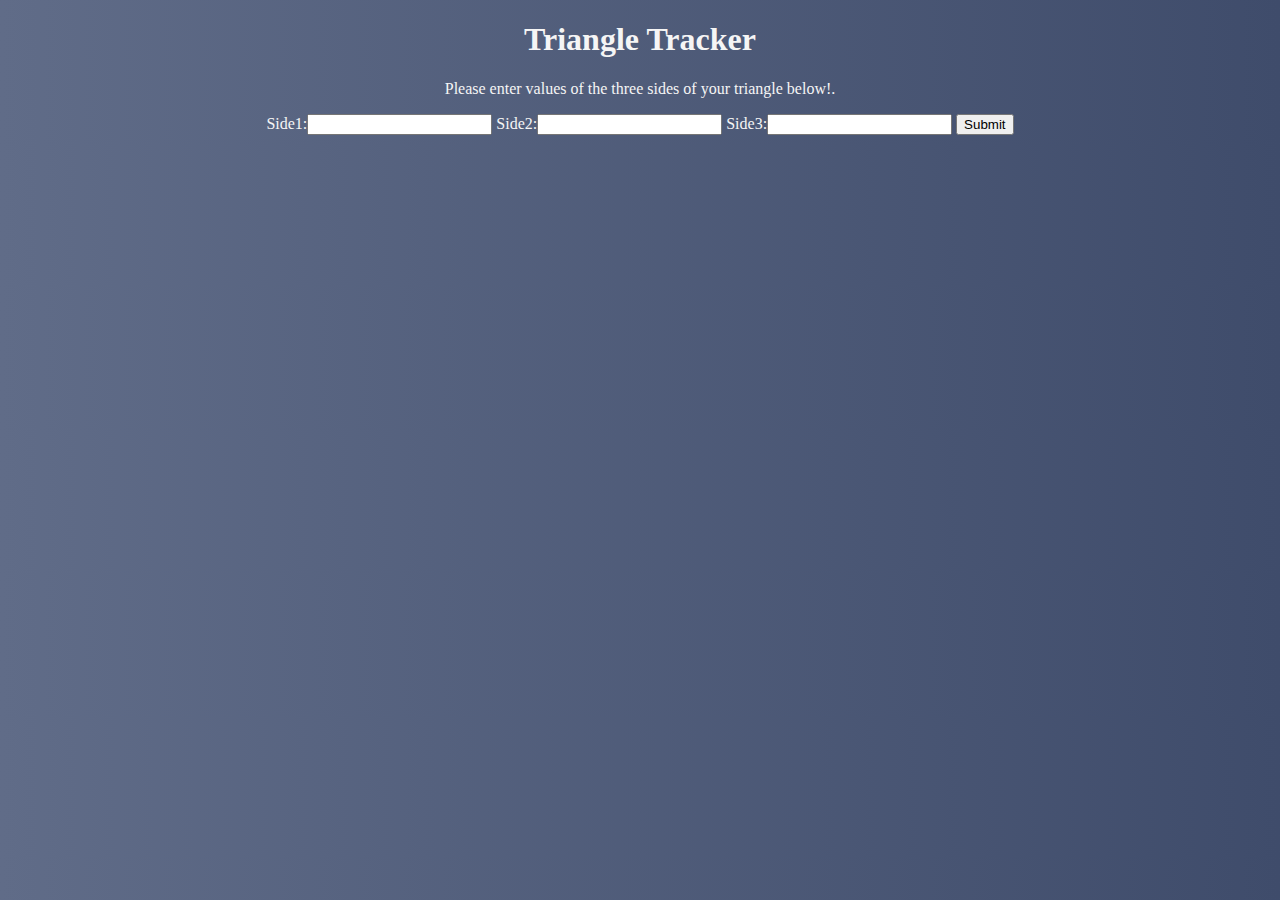
==== index.html @ ac0c3605 "changed heading to tracker" ====
<!DOCTYPE html>
<html>
  <head>
    <title>Triangle Tracker</title>
      <link href="css/styles.css" rel="stylesheet" type="text/css">
  </head>
  <body>
    <div class="form">
    <h1>Triangle Tracker</h1>
    <script src="js/scripts.js"></script>

    <p>Please enter values of the three sides of your triangle below!.</p>
    <form>
Side1:<input type="number" id="Hypotenuse">
Side2:<input type="number" id="Opposite">
Side3:<input type="number" id="Adjacent">
<input type="submit"/>
</div>
  </form>
  </body>
</html>
</html>
---- css/styles.css ----
.form {
  text-align: center;
  color:whitesmoke;
  }
  body {
    background: linear-gradient(to right, #606c88, #3f4c6b);
  }
h1{
  font-family: 'Cinzel', serif;
}
.card{
  margin-left:30%;
  margin-right: 30%;
  background: linear-gradient(to right, #606c88, #3f4c6b);
}
p{
  font-size: 1.5 em;
}
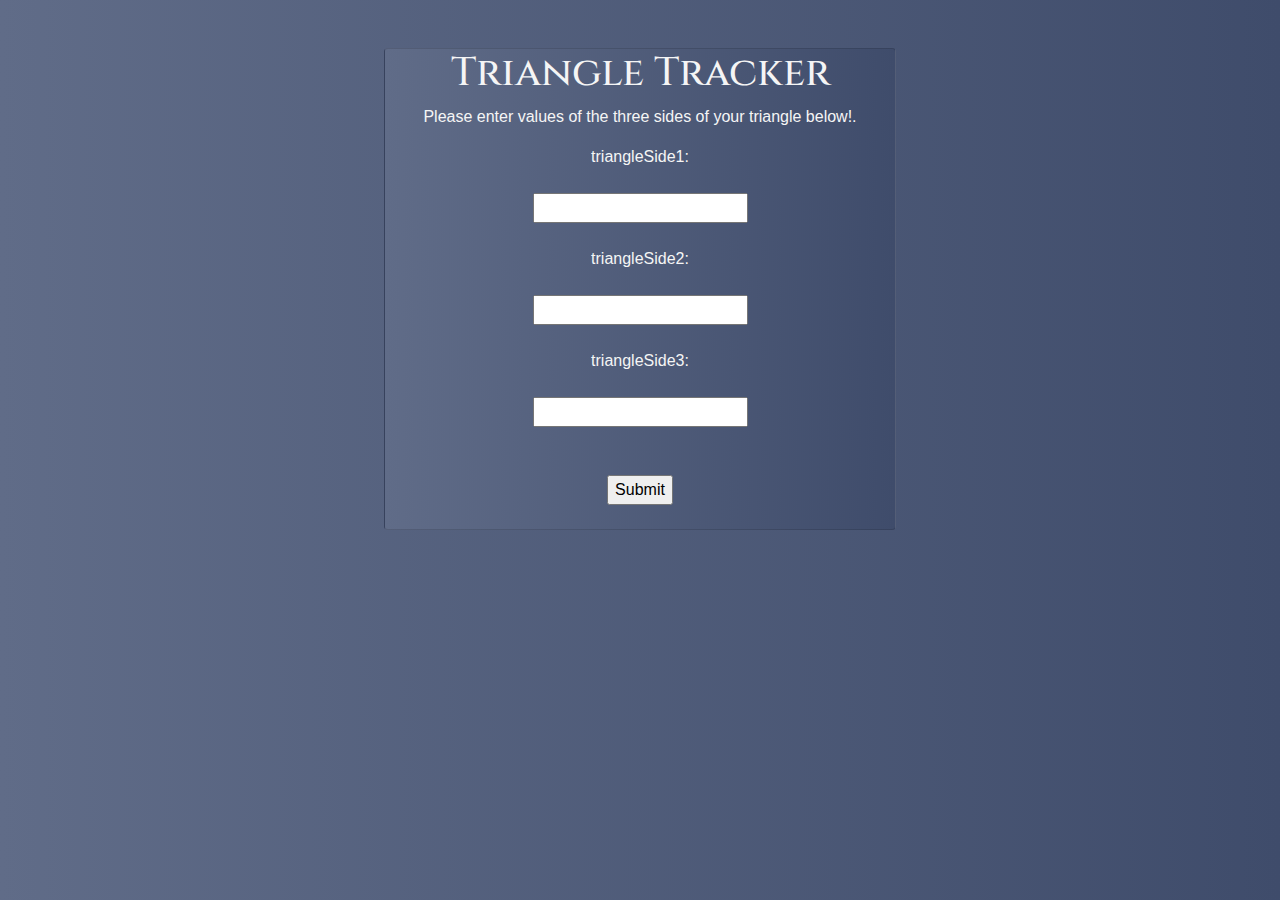
==== commit ee920cd5: "resolved conflict" ====
--- a/index.html
+++ b/index.html
@@ -2,21 +2,33 @@
 <html>
   <head>
     <title>Triangle Tracker</title>
+  <link href="https://fonts.googleapis.com/css?family=Abril+Fatface|Cinzel" rel="stylesheet">
+  <link rel="stylesheet" href="https://maxcdn.bootstrapcdn.com/bootstrap/4.2.1/css/bootstrap.min.css">
       <link href="css/styles.css" rel="stylesheet" type="text/css">
   </head>
   <body>
+    <br><br>
+    <div class="card">
     <div class="form">
     <h1>Triangle Tracker</h1>
-    <script src="js/scripts.js"></script>
 
     <p>Please enter values of the three sides of your triangle below!.</p>
     <form>
-Side1:<input type="number" id="Hypotenuse">
-Side2:<input type="number" id="Opposite">
-Side3:<input type="number" id="Adjacent">
-<input type="submit"/>
+triangleSide1:<br><br>
+<input type="number" id="Hypotenuse"><br><br>
+triangleSide2:<br><br>
+<input type="number" id="Opposite"><br><br>
+triangleSide3:<br><br>
+<input type="number" id="Adjacent"><br><br>
+<br>
+<input type="submit"onclick="inputValues()"><br><br>
+
+
+
+
 </div>
   </form>
+</div>
   </body>
+  <script src="js/scripts.js"></script>
 </html>
-</html>
--- a/css/styles.css
+++ b/css/styles.css
@@ -15,4 +15,3 @@
 }
 p{
   font-size: 1.5 em;
-}
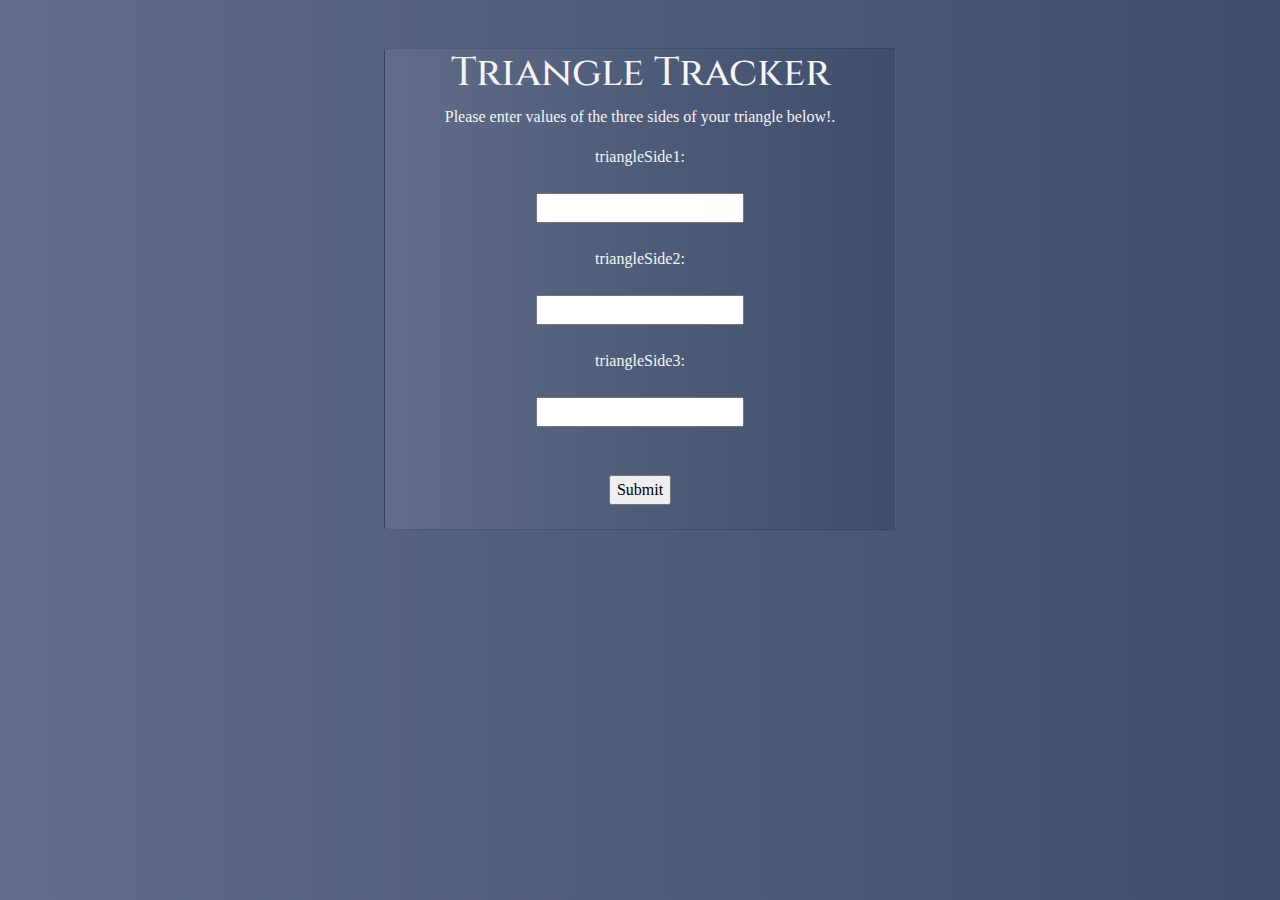
==== commit 13bd95e7: "Add link to fonts, add font family to class div class paragraphs" ====
--- a/index.html
+++ b/index.html
@@ -2,18 +2,23 @@
 <html>
   <head>
     <title>Triangle Tracker</title>
-  <link href="https://fonts.googleapis.com/css?family=Abril+Fatface|Cinzel" rel="stylesheet">
+<link href="https://fonts.googleapis.com/css?family=Abril+Fatface|Cinzel|Old+Standard+TT" rel="stylesheet">
   <link rel="stylesheet" href="https://maxcdn.bootstrapcdn.com/bootstrap/4.2.1/css/bootstrap.min.css">
       <link href="css/styles.css" rel="stylesheet" type="text/css">
   </head>
+
   <body>
+
     <br><br>
     <div class="card">
     <div class="form">
     <h1>Triangle Tracker</h1>
 
-    <p>Please enter values of the three sides of your triangle below!.</p>
+    <div class="Paragraphs">
+  <p>Please enter values of the three sides of your triangle below!.</p>
+
     <form>
+
 triangleSide1:<br><br>
 <input type="number" id="Hypotenuse"><br><br>
 triangleSide2:<br><br>
@@ -22,9 +27,7 @@
 <input type="number" id="Adjacent"><br><br>
 <br>
 <input type="submit"onclick="inputValues()"><br><br>
-
-
-
+</div>
 
 </div>
   </form>
--- a/css/styles.css
+++ b/css/styles.css
@@ -15,3 +15,8 @@
 }
 p{
   font-size: 1.5 em;
+
+}
+.Paragraphs{
+  font-family: 'Old Standard TT', serif;
+}
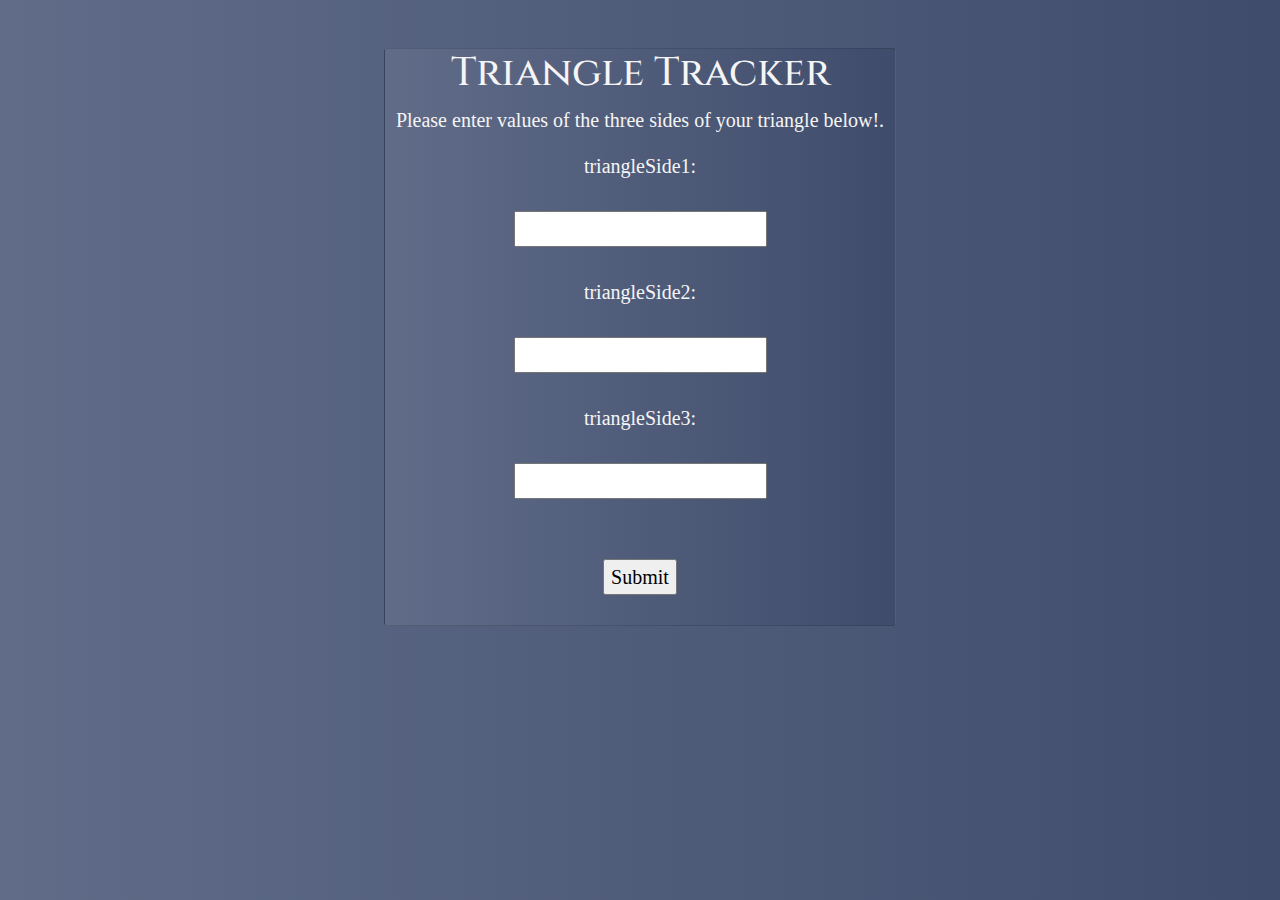
==== commit 4409c2c0: "Fix indentation" ====
--- a/index.html
+++ b/index.html
@@ -2,36 +2,32 @@
 <html>
   <head>
     <title>Triangle Tracker</title>
-<link href="https://fonts.googleapis.com/css?family=Abril+Fatface|Cinzel|Old+Standard+TT" rel="stylesheet">
-  <link rel="stylesheet" href="https://maxcdn.bootstrapcdn.com/bootstrap/4.2.1/css/bootstrap.min.css">
+      <link href="https://fonts.googleapis.com/css?family=Abril+Fatface|Cinzel|Old+Standard+TT" rel="stylesheet">
+      <link rel="stylesheet" href="https://maxcdn.bootstrapcdn.com/bootstrap/4.2.1/css/bootstrap.min.css">
       <link href="css/styles.css" rel="stylesheet" type="text/css">
   </head>
-
-  <body>
-
-    <br><br>
+<body>
+  <br><br>
     <div class="card">
-    <div class="form">
+     <div class="form">
     <h1>Triangle Tracker</h1>
-
-    <div class="Paragraphs">
-  <p>Please enter values of the three sides of your triangle below!.</p>
-
-    <form>
-
-triangleSide1:<br><br>
-<input type="number" id="Hypotenuse"><br><br>
-triangleSide2:<br><br>
-<input type="number" id="Opposite"><br><br>
-triangleSide3:<br><br>
-<input type="number" id="Adjacent"><br><br>
-<br>
-<input type="submit"onclick="inputValues()"><br><br>
-</div>
-
-</div>
-  </form>
-</div>
-  </body>
+  <div class="Paragraphs">
+    <p>Please enter values of the three sides of your triangle below!.</p>
+  <form>
+    triangleSide1:<br><br>
+     <input type="number" id="Hypotenuse"><br><br>
+      triangleSide2:<br><br>
+       <input type="number" id="Opposite"><br><br>
+       triangleSide3:<br><br>
+       <input type="number" id="Adjacent"><br><br>
+       <br>
+     <input type="submit"onclick="inputValues()"><br><br>
+    </div>
+  </div>
+</form>
+    </div>
+</body>
   <script src="js/scripts.js"></script>
 </html>
+  <script src="js/scripts.js"></script>
+</html>
--- a/css/styles.css
+++ b/css/styles.css
@@ -19,4 +19,5 @@
 }
 .Paragraphs{
   font-family: 'Old Standard TT', serif;
+  font-size: 20px;
 }
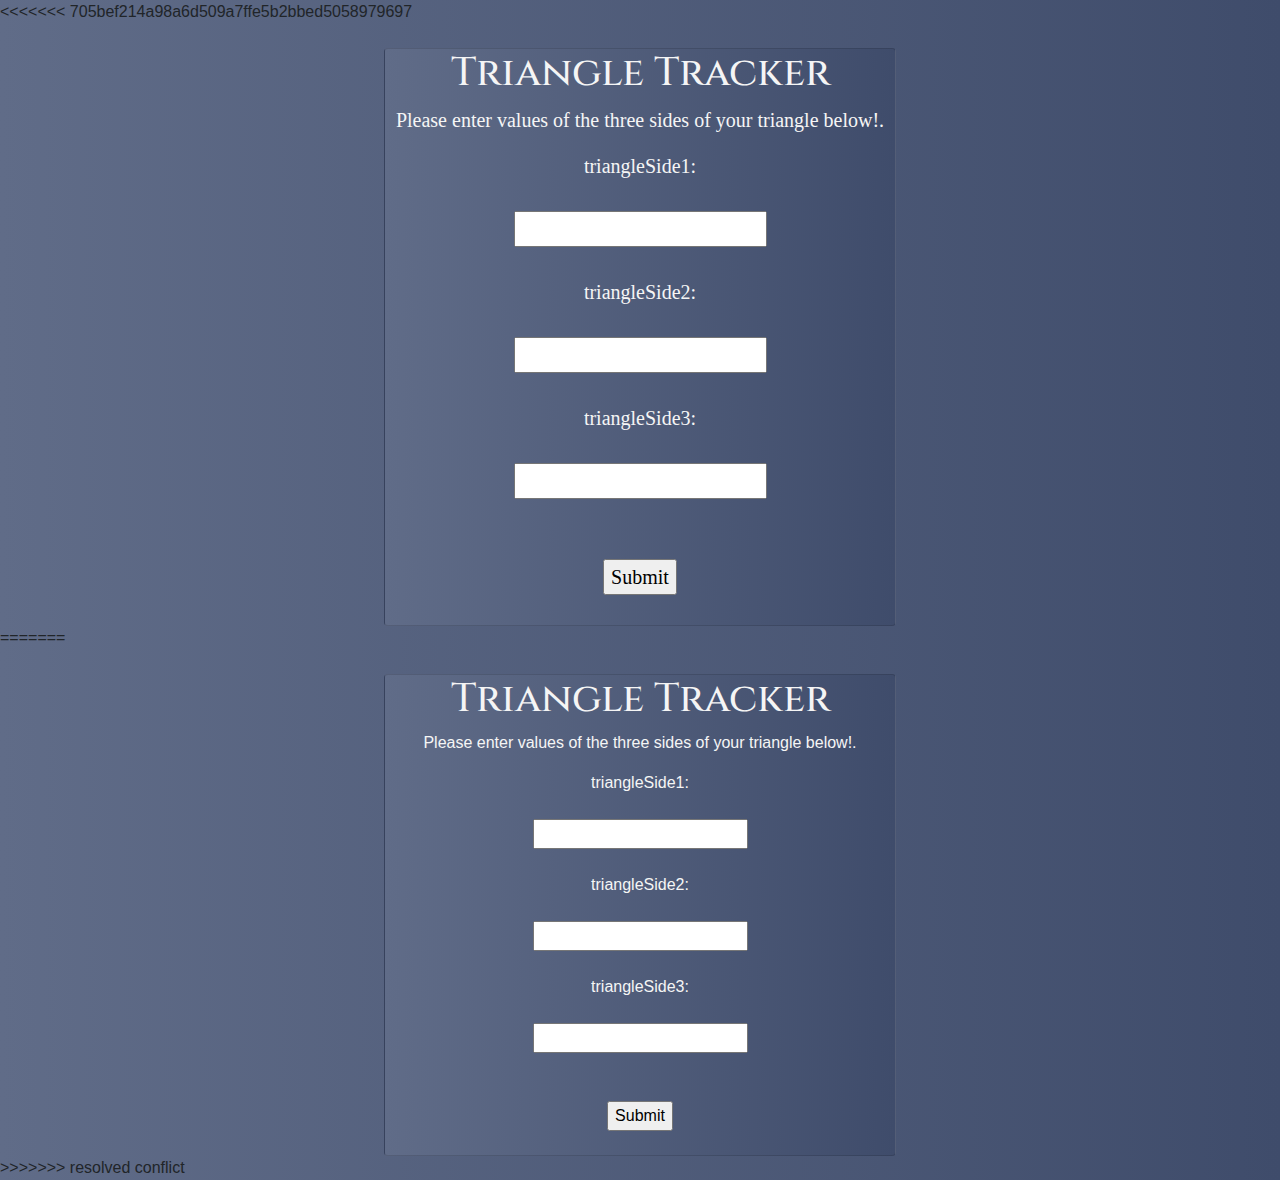
==== commit 235271f5: "merge css and index.html conflix" ====
--- a/index.html
+++ b/index.html
@@ -2,6 +2,7 @@
 <html>
   <head>
     <title>Triangle Tracker</title>
+<<<<<<< 705bef214a98a6d509a7ffe5b2bbed5058979697
       <link href="https://fonts.googleapis.com/css?family=Abril+Fatface|Cinzel|Old+Standard+TT" rel="stylesheet">
       <link rel="stylesheet" href="https://maxcdn.bootstrapcdn.com/bootstrap/4.2.1/css/bootstrap.min.css">
       <link href="css/styles.css" rel="stylesheet" type="text/css">
@@ -29,5 +30,35 @@
 </body>
   <script src="js/scripts.js"></script>
 </html>
+=======
+  <link href="https://fonts.googleapis.com/css?family=Abril+Fatface|Cinzel" rel="stylesheet">
+  <link rel="stylesheet" href="https://maxcdn.bootstrapcdn.com/bootstrap/4.2.1/css/bootstrap.min.css">
+      <link href="css/styles.css" rel="stylesheet" type="text/css">
+  </head>
+  <body>
+    <br><br>
+    <div class="card">
+    <div class="form">
+    <h1>Triangle Tracker</h1>
+
+    <p>Please enter values of the three sides of your triangle below!.</p>
+    <form>
+triangleSide1:<br><br>
+<input type="number" id="Hypotenuse"><br><br>
+triangleSide2:<br><br>
+<input type="number" id="Opposite"><br><br>
+triangleSide3:<br><br>
+<input type="number" id="Adjacent"><br><br>
+<br>
+<input type="submit"onclick="inputValues()"><br><br>
+
+
+
+
+</div>
+  </form>
+</div>
+  </body>
+>>>>>>> resolved conflict
   <script src="js/scripts.js"></script>
 </html>
--- a/css/styles.css
+++ b/css/styles.css
@@ -15,9 +15,12 @@
 }
 p{
   font-size: 1.5 em;
+<<<<<<< 705bef214a98a6d509a7ffe5b2bbed5058979697
 
 }
 .Paragraphs{
   font-family: 'Old Standard TT', serif;
   font-size: 20px;
 }
+=======
+>>>>>>> resolved conflict
--- a/css/styles.css
+++ b/css/styles.css
@@ -15,9 +15,12 @@
 }
 p{
   font-size: 1.5 em;
+<<<<<<< 705bef214a98a6d509a7ffe5b2bbed5058979697
 
 }
 .Paragraphs{
   font-family: 'Old Standard TT', serif;
   font-size: 20px;
 }
+=======
+>>>>>>> resolved conflict
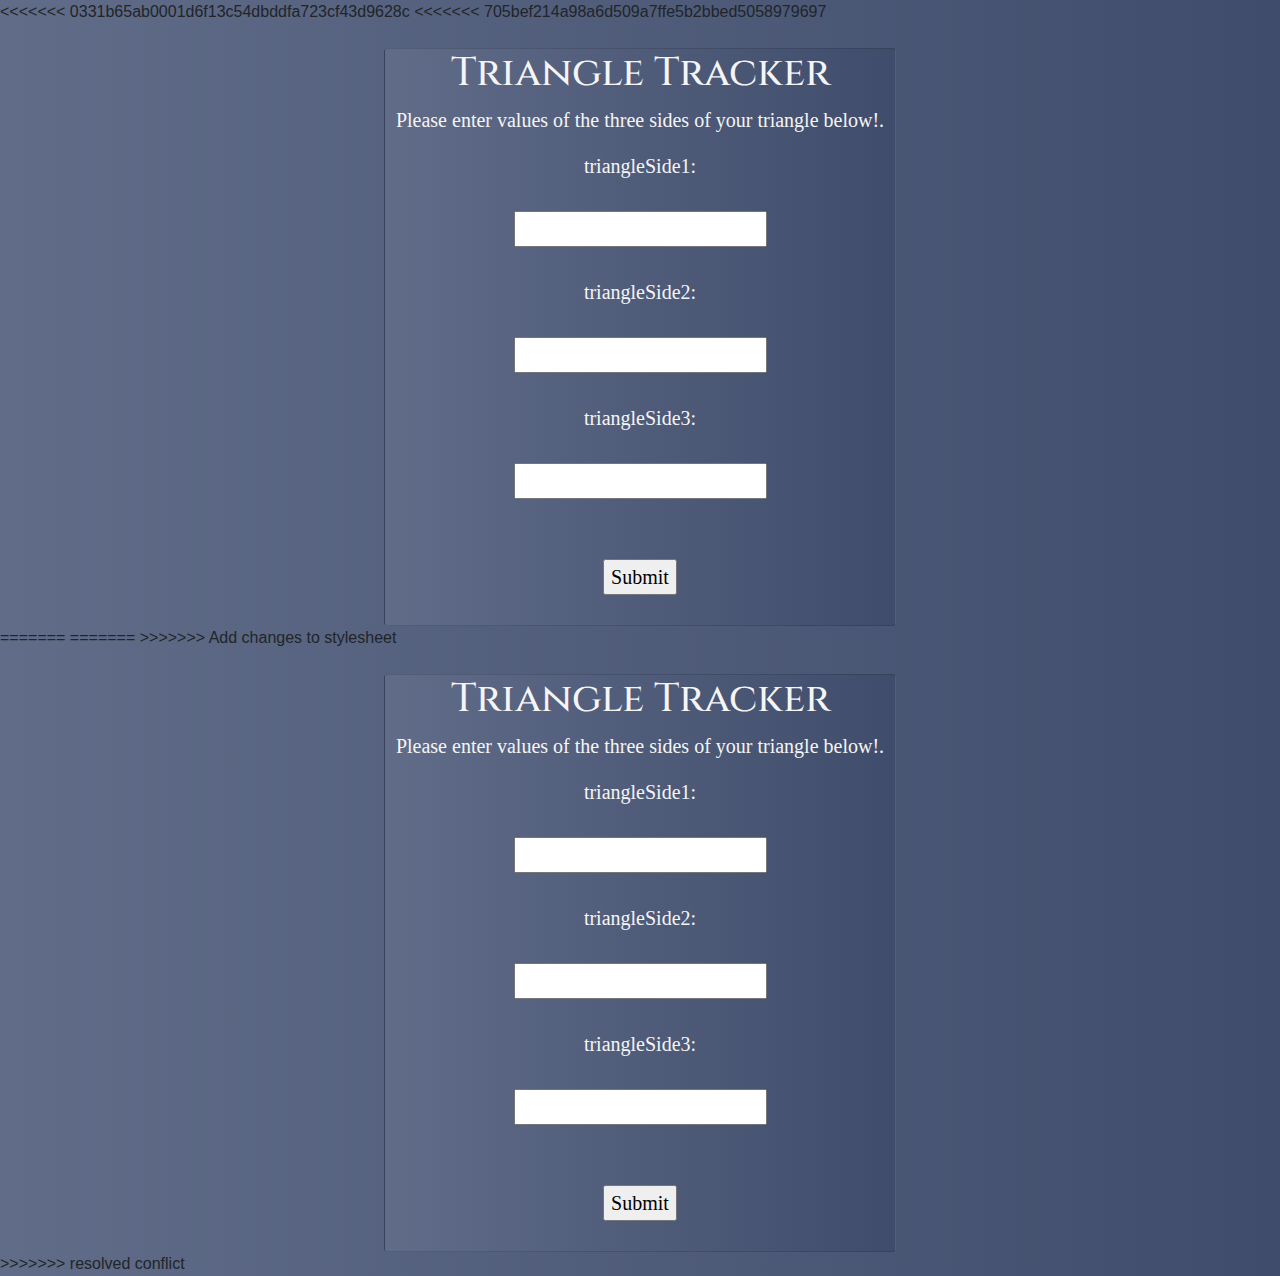
==== commit 196f0c71: "fix merge conflict, css" ====
--- a/index.html
+++ b/index.html
@@ -2,6 +2,7 @@
 <html>
   <head>
     <title>Triangle Tracker</title>
+<<<<<<< 0331b65ab0001d6f13c54dbddfa723cf43d9628c
 <<<<<<< 705bef214a98a6d509a7ffe5b2bbed5058979697
       <link href="https://fonts.googleapis.com/css?family=Abril+Fatface|Cinzel|Old+Standard+TT" rel="stylesheet">
       <link rel="stylesheet" href="https://maxcdn.bootstrapcdn.com/bootstrap/4.2.1/css/bootstrap.min.css">
@@ -32,17 +33,25 @@
 </html>
 =======
   <link href="https://fonts.googleapis.com/css?family=Abril+Fatface|Cinzel" rel="stylesheet">
+=======
+<link href="https://fonts.googleapis.com/css?family=Abril+Fatface|Cinzel|Old+Standard+TT" rel="stylesheet">
+>>>>>>> Add changes to stylesheet
   <link rel="stylesheet" href="https://maxcdn.bootstrapcdn.com/bootstrap/4.2.1/css/bootstrap.min.css">
       <link href="css/styles.css" rel="stylesheet" type="text/css">
   </head>
+
   <body>
+
     <br><br>
     <div class="card">
     <div class="form">
     <h1>Triangle Tracker</h1>
 
-    <p>Please enter values of the three sides of your triangle below!.</p>
+    <div class="Paragraphs">
+  <p>Please enter values of the three sides of your triangle below!.</p>
+
     <form>
+
 triangleSide1:<br><br>
 <input type="number" id="Hypotenuse"><br><br>
 triangleSide2:<br><br>
@@ -51,9 +60,7 @@
 <input type="number" id="Adjacent"><br><br>
 <br>
 <input type="submit"onclick="inputValues()"><br><br>
-
-
-
+</div>
 
 </div>
   </form>
--- a/css/styles.css
+++ b/css/styles.css
@@ -15,12 +15,18 @@
 }
 p{
   font-size: 1.5 em;
+<<<<<<< 0331b65ab0001d6f13c54dbddfa723cf43d9628c
 <<<<<<< 705bef214a98a6d509a7ffe5b2bbed5058979697
+=======
+>>>>>>> Add changes to stylesheet
 
 }
 .Paragraphs{
   font-family: 'Old Standard TT', serif;
   font-size: 20px;
 }
+<<<<<<< 0331b65ab0001d6f13c54dbddfa723cf43d9628c
 =======
 >>>>>>> resolved conflict
+=======
+>>>>>>> Add changes to stylesheet
--- a/css/styles.css
+++ b/css/styles.css
@@ -15,12 +15,18 @@
 }
 p{
   font-size: 1.5 em;
+<<<<<<< 0331b65ab0001d6f13c54dbddfa723cf43d9628c
 <<<<<<< 705bef214a98a6d509a7ffe5b2bbed5058979697
+=======
+>>>>>>> Add changes to stylesheet
 
 }
 .Paragraphs{
   font-family: 'Old Standard TT', serif;
   font-size: 20px;
 }
+<<<<<<< 0331b65ab0001d6f13c54dbddfa723cf43d9628c
 =======
 >>>>>>> resolved conflict
+=======
+>>>>>>> Add changes to stylesheet
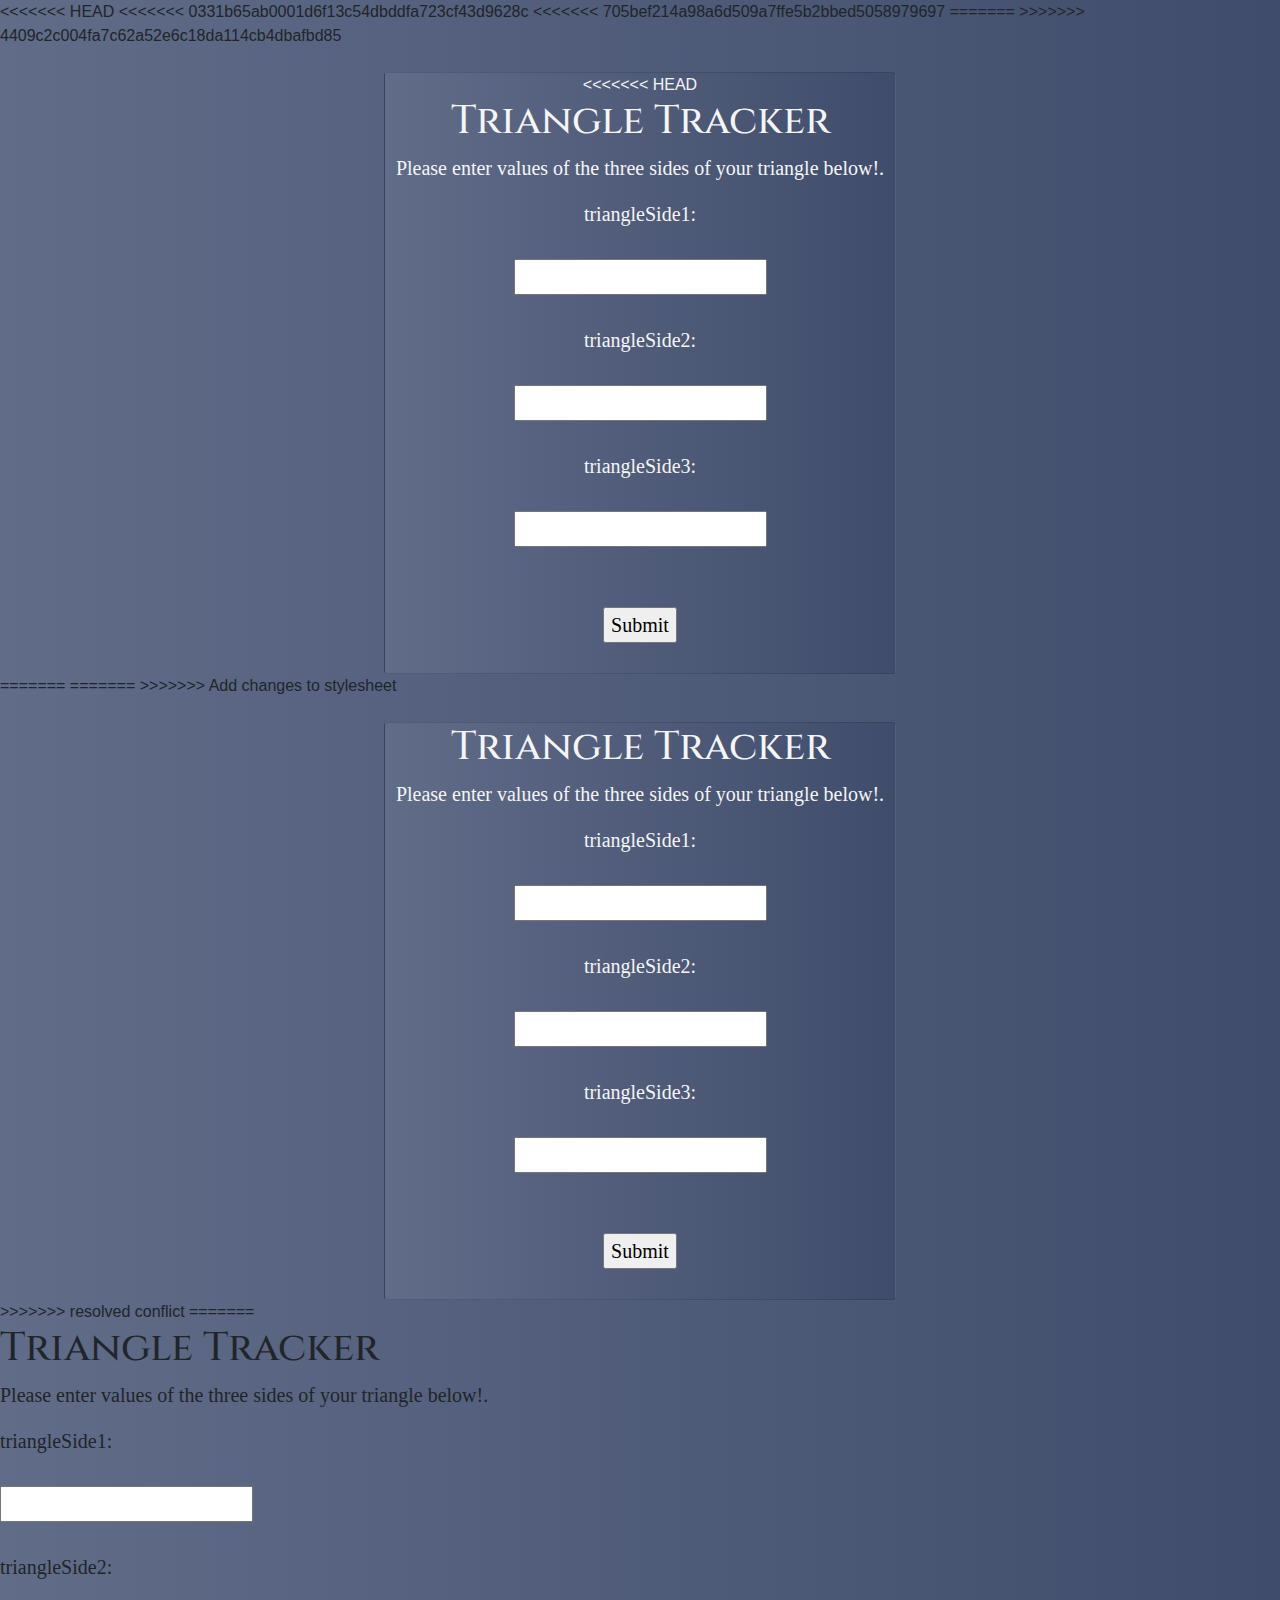
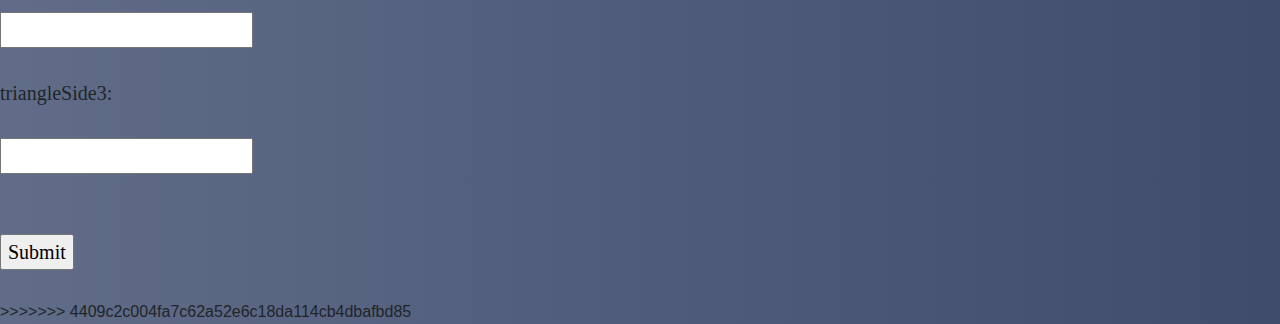
==== commit ef73db92: "merging unmerged files ,readme,css, index.html" ====
--- a/index.html
+++ b/index.html
@@ -2,8 +2,11 @@
 <html>
   <head>
     <title>Triangle Tracker</title>
+<<<<<<< HEAD
 <<<<<<< 0331b65ab0001d6f13c54dbddfa723cf43d9628c
 <<<<<<< 705bef214a98a6d509a7ffe5b2bbed5058979697
+=======
+>>>>>>> 4409c2c004fa7c62a52e6c18da114cb4dbafbd85
       <link href="https://fonts.googleapis.com/css?family=Abril+Fatface|Cinzel|Old+Standard+TT" rel="stylesheet">
       <link rel="stylesheet" href="https://maxcdn.bootstrapcdn.com/bootstrap/4.2.1/css/bootstrap.min.css">
       <link href="css/styles.css" rel="stylesheet" type="text/css">
@@ -12,6 +15,7 @@
   <br><br>
     <div class="card">
      <div class="form">
+<<<<<<< HEAD
     <h1>Triangle Tracker</h1>
   <div class="Paragraphs">
     <p>Please enter values of the three sides of your triangle below!.</p>
@@ -67,5 +71,26 @@
 </div>
   </body>
 >>>>>>> resolved conflict
+=======
+    <h1>Triangle Tracker</h1>
+  <div class="Paragraphs">
+    <p>Please enter values of the three sides of your triangle below!.</p>
+  <form>
+    triangleSide1:<br><br>
+     <input type="number" id="Hypotenuse"><br><br>
+      triangleSide2:<br><br>
+       <input type="number" id="Opposite"><br><br>
+       triangleSide3:<br><br>
+       <input type="number" id="Adjacent"><br><br>
+       <br>
+     <input type="submit"onclick="inputValues()"><br><br>
+    </div>
+  </div>
+</form>
+    </div>
+</body>
   <script src="js/scripts.js"></script>
 </html>
+>>>>>>> 4409c2c004fa7c62a52e6c18da114cb4dbafbd85
+  <script src="js/scripts.js"></script>
+</html>
--- a/css/styles.css
+++ b/css/styles.css
@@ -15,18 +15,24 @@
 }
 p{
   font-size: 1.5 em;
+<<<<<<< HEAD
 <<<<<<< 0331b65ab0001d6f13c54dbddfa723cf43d9628c
 <<<<<<< 705bef214a98a6d509a7ffe5b2bbed5058979697
 =======
 >>>>>>> Add changes to stylesheet
+=======
+>>>>>>> 4409c2c004fa7c62a52e6c18da114cb4dbafbd85
 
 }
 .Paragraphs{
   font-family: 'Old Standard TT', serif;
   font-size: 20px;
 }
+<<<<<<< HEAD
 <<<<<<< 0331b65ab0001d6f13c54dbddfa723cf43d9628c
 =======
 >>>>>>> resolved conflict
 =======
 >>>>>>> Add changes to stylesheet
+=======
+>>>>>>> 4409c2c004fa7c62a52e6c18da114cb4dbafbd85
--- a/css/styles.css
+++ b/css/styles.css
@@ -15,18 +15,24 @@
 }
 p{
   font-size: 1.5 em;
+<<<<<<< HEAD
 <<<<<<< 0331b65ab0001d6f13c54dbddfa723cf43d9628c
 <<<<<<< 705bef214a98a6d509a7ffe5b2bbed5058979697
 =======
 >>>>>>> Add changes to stylesheet
+=======
+>>>>>>> 4409c2c004fa7c62a52e6c18da114cb4dbafbd85
 
 }
 .Paragraphs{
   font-family: 'Old Standard TT', serif;
   font-size: 20px;
 }
+<<<<<<< HEAD
 <<<<<<< 0331b65ab0001d6f13c54dbddfa723cf43d9628c
 =======
 >>>>>>> resolved conflict
 =======
 >>>>>>> Add changes to stylesheet
+=======
+>>>>>>> 4409c2c004fa7c62a52e6c18da114cb4dbafbd85
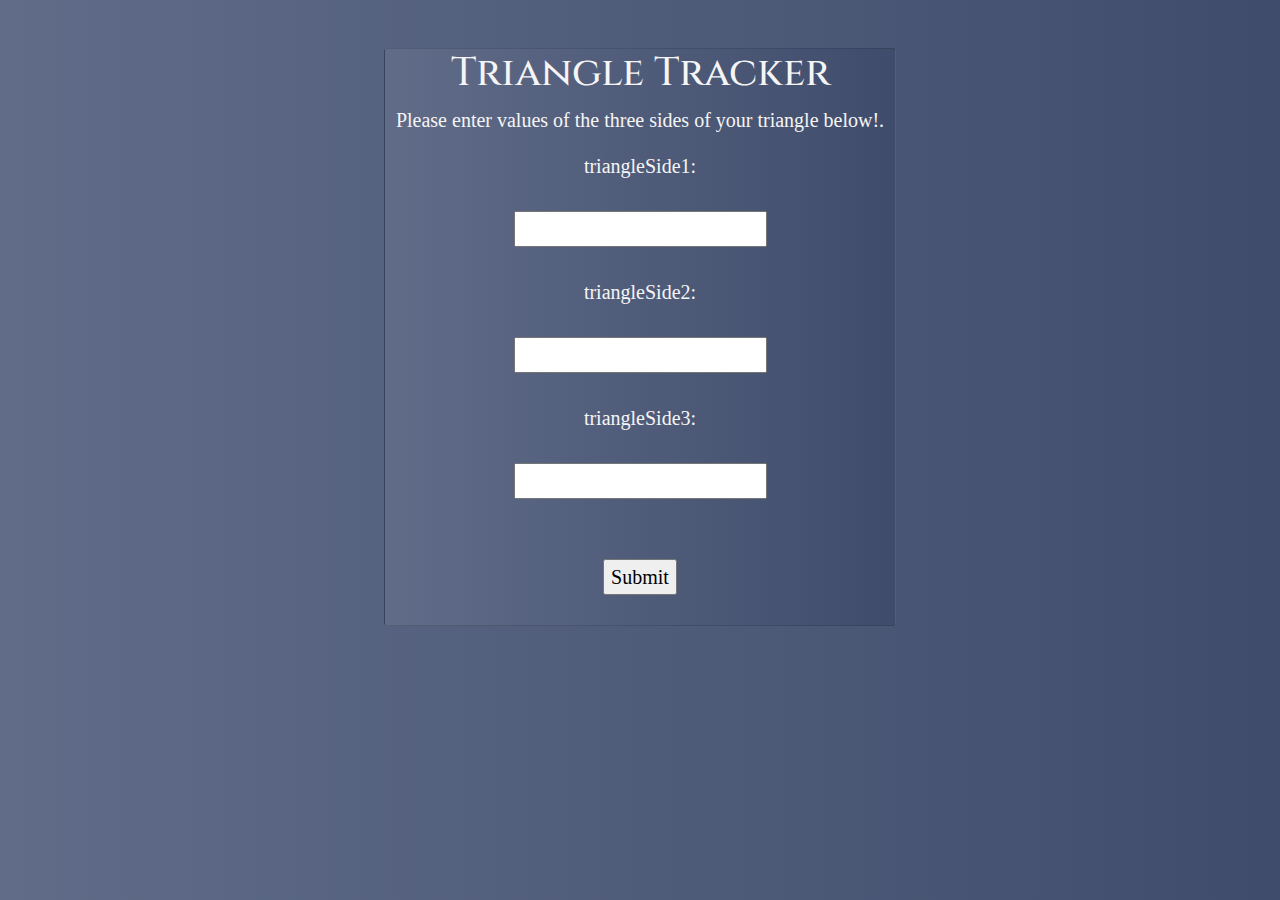
==== commit cf9c61b0: "Fix merge conflicts with readme and index.html" ====
--- a/index.html
+++ b/index.html
@@ -2,11 +2,6 @@
 <html>
   <head>
     <title>Triangle Tracker</title>
-<<<<<<< HEAD
-<<<<<<< 0331b65ab0001d6f13c54dbddfa723cf43d9628c
-<<<<<<< 705bef214a98a6d509a7ffe5b2bbed5058979697
-=======
->>>>>>> 4409c2c004fa7c62a52e6c18da114cb4dbafbd85
       <link href="https://fonts.googleapis.com/css?family=Abril+Fatface|Cinzel|Old+Standard+TT" rel="stylesheet">
       <link rel="stylesheet" href="https://maxcdn.bootstrapcdn.com/bootstrap/4.2.1/css/bootstrap.min.css">
       <link href="css/styles.css" rel="stylesheet" type="text/css">
@@ -15,7 +10,6 @@
   <br><br>
     <div class="card">
      <div class="form">
-<<<<<<< HEAD
     <h1>Triangle Tracker</h1>
   <div class="Paragraphs">
     <p>Please enter values of the three sides of your triangle below!.</p>
@@ -35,62 +29,5 @@
 </body>
   <script src="js/scripts.js"></script>
 </html>
-=======
-  <link href="https://fonts.googleapis.com/css?family=Abril+Fatface|Cinzel" rel="stylesheet">
-=======
-<link href="https://fonts.googleapis.com/css?family=Abril+Fatface|Cinzel|Old+Standard+TT" rel="stylesheet">
->>>>>>> Add changes to stylesheet
-  <link rel="stylesheet" href="https://maxcdn.bootstrapcdn.com/bootstrap/4.2.1/css/bootstrap.min.css">
-      <link href="css/styles.css" rel="stylesheet" type="text/css">
-  </head>
-
-  <body>
-
-    <br><br>
-    <div class="card">
-    <div class="form">
-    <h1>Triangle Tracker</h1>
-
-    <div class="Paragraphs">
-  <p>Please enter values of the three sides of your triangle below!.</p>
-
-    <form>
-
-triangleSide1:<br><br>
-<input type="number" id="Hypotenuse"><br><br>
-triangleSide2:<br><br>
-<input type="number" id="Opposite"><br><br>
-triangleSide3:<br><br>
-<input type="number" id="Adjacent"><br><br>
-<br>
-<input type="submit"onclick="inputValues()"><br><br>
-</div>
-
-</div>
-  </form>
-</div>
-  </body>
->>>>>>> resolved conflict
-=======
-    <h1>Triangle Tracker</h1>
-  <div class="Paragraphs">
-    <p>Please enter values of the three sides of your triangle below!.</p>
-  <form>
-    triangleSide1:<br><br>
-     <input type="number" id="Hypotenuse"><br><br>
-      triangleSide2:<br><br>
-       <input type="number" id="Opposite"><br><br>
-       triangleSide3:<br><br>
-       <input type="number" id="Adjacent"><br><br>
-       <br>
-     <input type="submit"onclick="inputValues()"><br><br>
-    </div>
-  </div>
-</form>
-    </div>
-</body>
   <script src="js/scripts.js"></script>
 </html>
->>>>>>> 4409c2c004fa7c62a52e6c18da114cb4dbafbd85
-  <script src="js/scripts.js"></script>
-</html>
